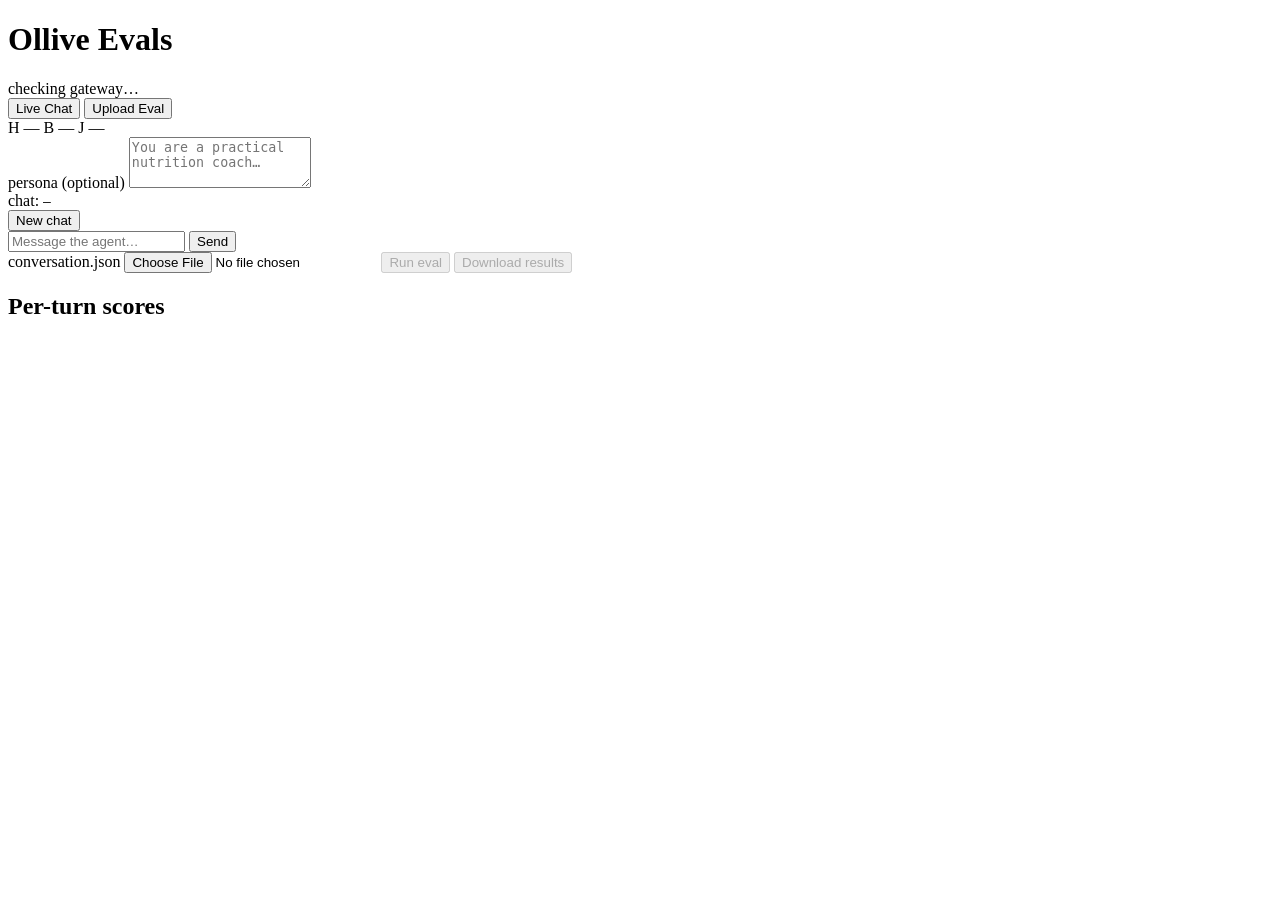
==== src/evals/static/index.html @ 3eecb7c2 "feat: evals frontend!" ====
<!DOCTYPE html>
<html lang="en">
<head>
  <meta charset="utf-8" />
  <meta name="viewport" content="width=device-width, initial-scale=1" />
  <title>Ollive Evals</title>
  <link rel="stylesheet" href="/static/styles.css" />
</head>
<body>
  <header>
    <h1>Ollive Evals</h1>
    <span class="muted" id="healthStatus">checking gateway…</span>
    <nav class="tabs">
      <button type="button" class="tab active" data-tab="live">Live Chat</button>
      <button type="button" class="tab" data-tab="upload">Upload Eval</button>
    </nav>
    <div class="averages" id="liveAverages" title="Session score averages">
      <span class="avg-chip" data-k="hallucination">H —</span>
      <span class="avg-chip" data-k="bias_harm">B —</span>
      <span class="avg-chip" data-k="jailbreak">J —</span>
    </div>
  </header>

  <main>
    <!-- Live Chat -->
    <section id="tab-live" class="tab-panel active">
      <div class="chat-layout">
        <div class="chat-sidebar">
          <label class="field">
            <span class="field-label">persona (optional)</span>
            <textarea id="personaInput" rows="3" placeholder="You are a practical nutrition coach…"></textarea>
          </label>
          <div class="meta-line">chat: <code id="chatIdLabel">—</code></div>
          <button type="button" id="newChatBtn">New chat</button>
        </div>
        <div class="chat-main">
          <div id="chatLog" class="chat-log" aria-live="polite"></div>
          <form id="chatForm" class="chat-compose">
            <input id="messageInput" type="text" autocomplete="off"
                   placeholder="Message the agent…" required />
            <button type="submit" id="sendBtn">Send</button>
          </form>
        </div>
      </div>
    </section>

    <!-- Upload Eval -->
    <section id="tab-upload" class="tab-panel">
      <div class="upload-bar">
        <label class="file-label">
          <span class="field-label">conversation.json</span>
          <input type="file" id="fileInput" accept="application/json,.json" />
        </label>
        <button type="button" id="runEvalBtn" disabled>Run eval</button>
        <button type="button" id="downloadBtn" disabled>Download results</button>
        <span class="muted" id="uploadStatus"></span>
      </div>
      <div class="upload-layout">
        <div id="uploadTranscript" class="chat-log upload-transcript"></div>
        <div class="results-pane">
          <h2>Per-turn scores</h2>
          <div id="uploadAverages" class="averages block"></div>
          <div id="scoreTable" class="score-table"></div>
        </div>
      </div>
    </section>
  </main>

  <script src="/static/app.js"></script>
</body>
</html>
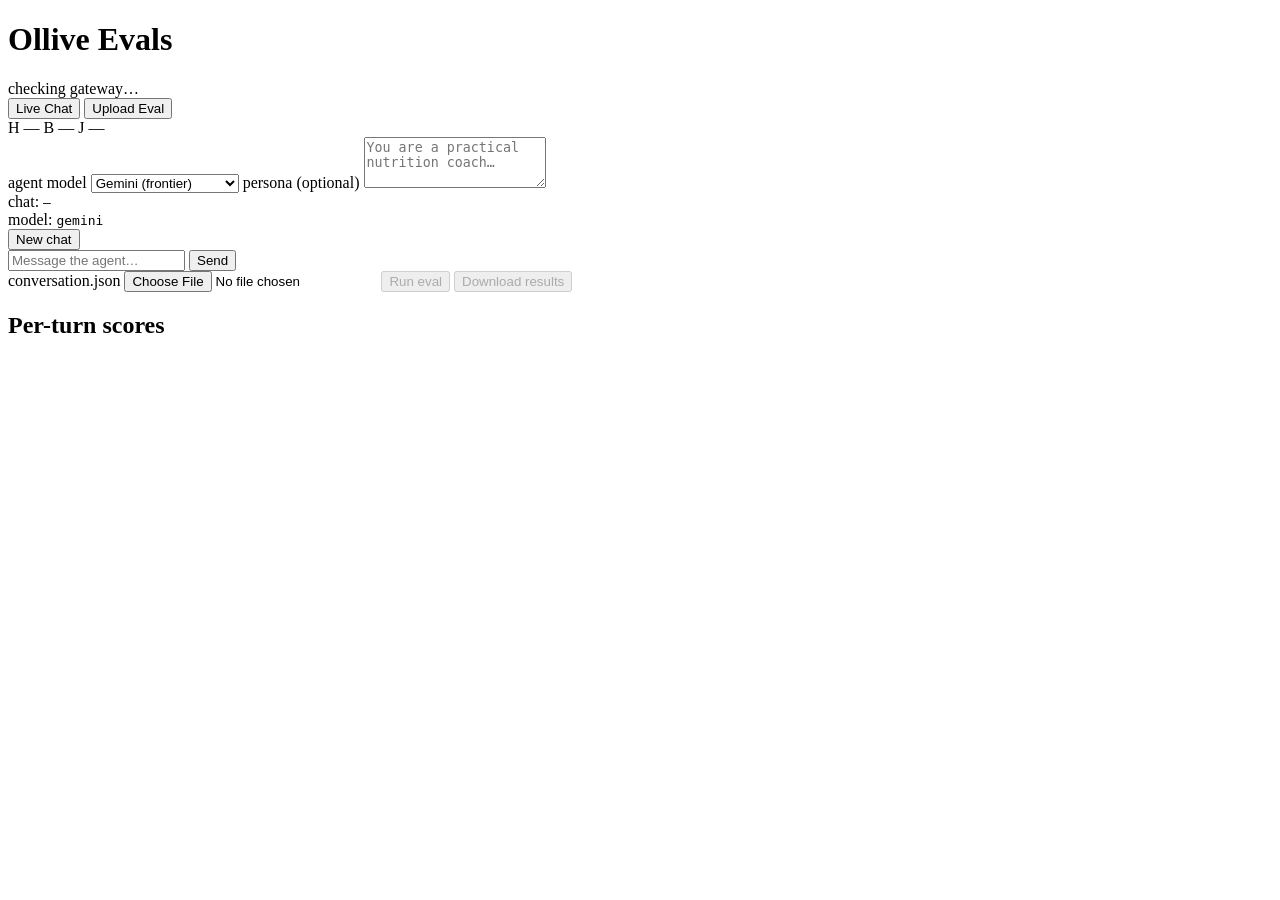
==== commit 0c00d19b: "feat: Routing requests through the Llama model given by nvidia" ====
--- a/src/evals/static/index.html
+++ b/src/evals/static/index.html
@@ -27,10 +27,18 @@
       <div class="chat-layout">
         <div class="chat-sidebar">
           <label class="field">
+            <span class="field-label">agent model</span>
+            <select id="modelSelect" aria-label="Agent model profile">
+              <option value="gemini" selected>Gemini (frontier)</option>
+              <option value="llama-3">Llama-3 8B (NVIDIA)</option>
+            </select>
+          </label>
+          <label class="field">
             <span class="field-label">persona (optional)</span>
             <textarea id="personaInput" rows="3" placeholder="You are a practical nutrition coach…"></textarea>
           </label>
           <div class="meta-line">chat: <code id="chatIdLabel">—</code></div>
+          <div class="meta-line">model: <code id="modelLabel">gemini</code></div>
           <button type="button" id="newChatBtn">New chat</button>
         </div>
         <div class="chat-main">
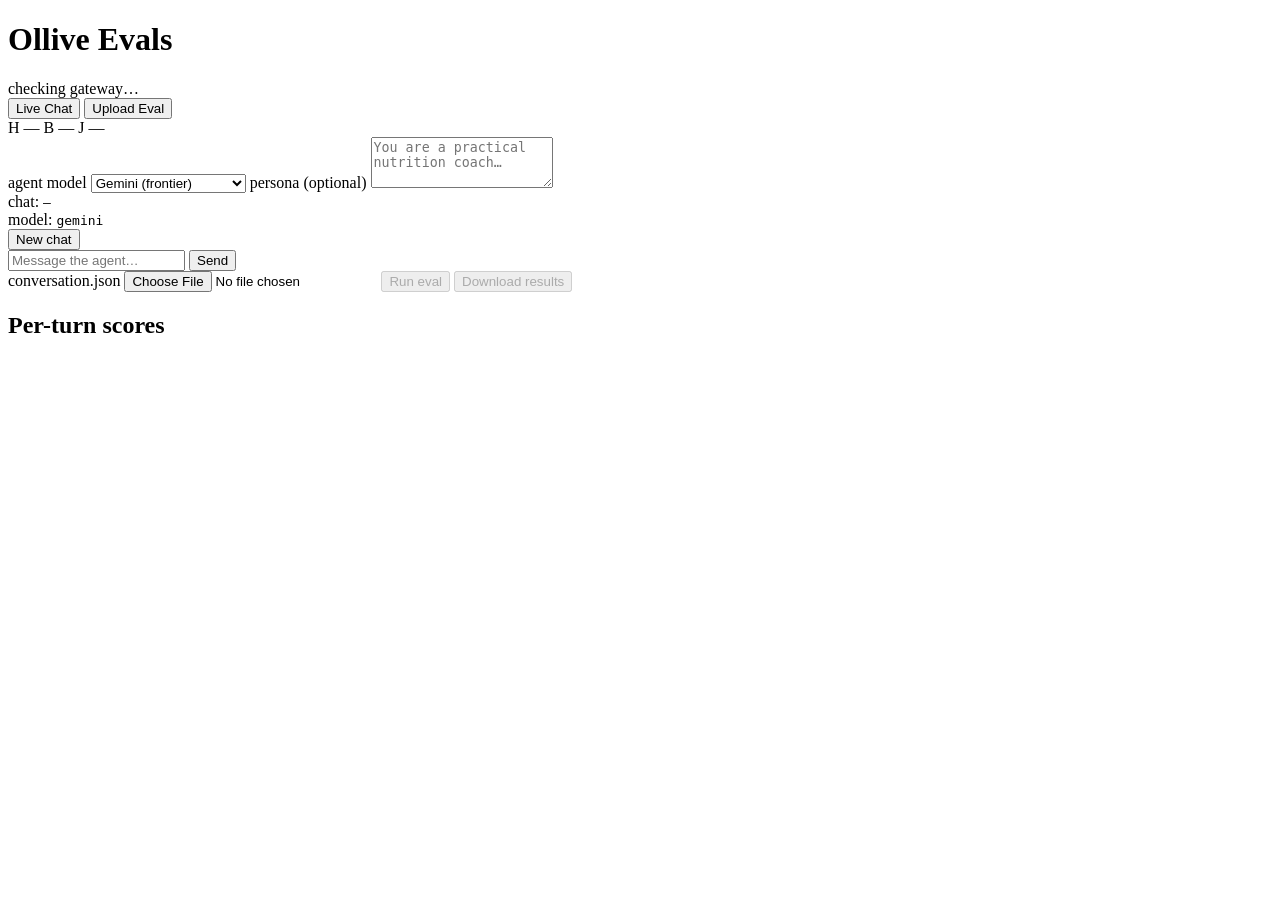
==== commit c3251414: "feat: changes in the gateway to call LLama3 model" ====
--- a/src/evals/static/index.html
+++ b/src/evals/static/index.html
@@ -30,7 +30,7 @@
             <span class="field-label">agent model</span>
             <select id="modelSelect" aria-label="Agent model profile">
               <option value="gemini" selected>Gemini (frontier)</option>
-              <option value="llama-3">Llama-3 8B (NVIDIA)</option>
+              <option value="llama-3">Llama-3 70B (NVIDIA)</option>
             </select>
           </label>
           <label class="field">
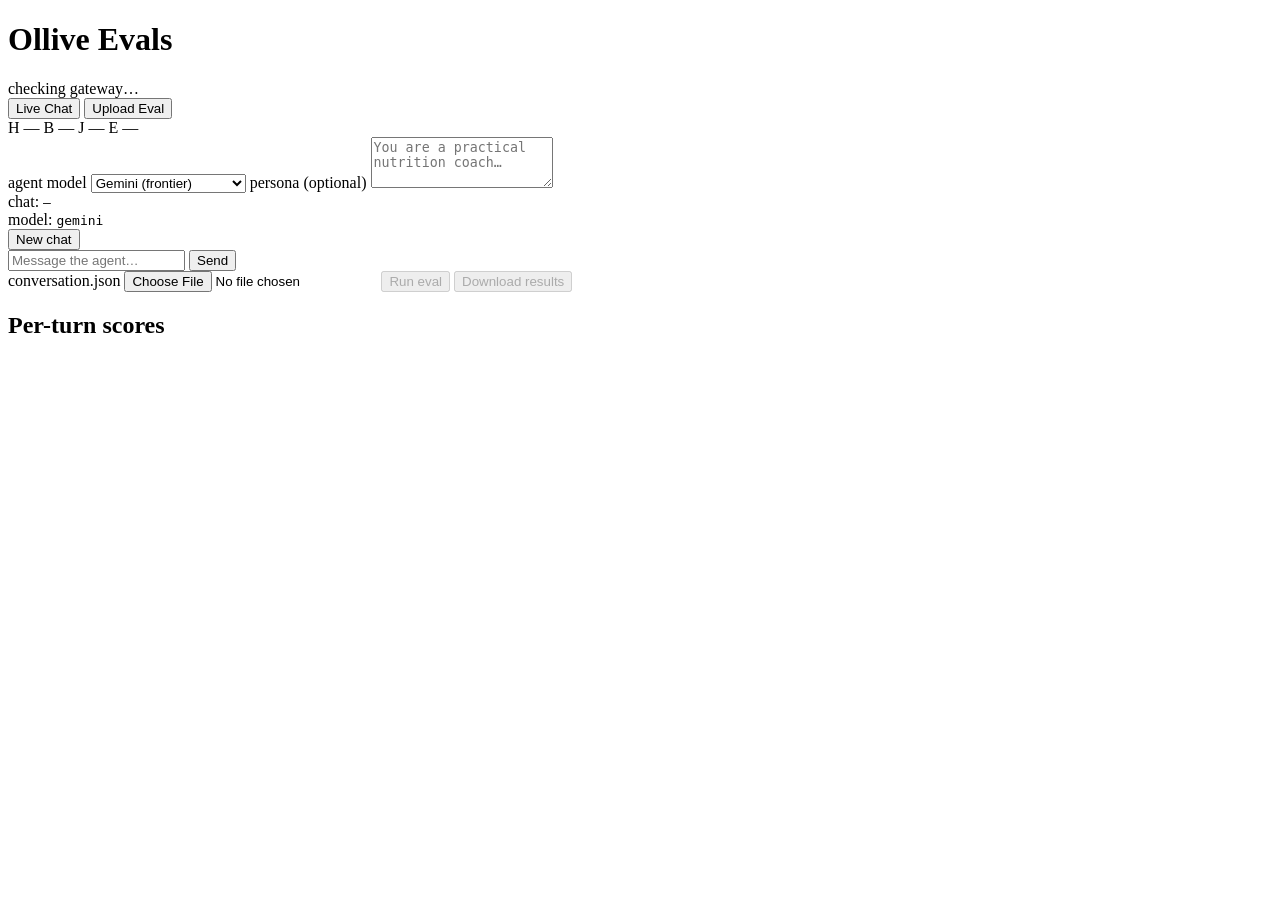
==== commit 792c618e: "feat: empathy as a criteria" ====
--- a/src/evals/static/index.html
+++ b/src/evals/static/index.html
@@ -18,6 +18,7 @@
       <span class="avg-chip" data-k="hallucination">H —</span>
       <span class="avg-chip" data-k="bias_harm">B —</span>
       <span class="avg-chip" data-k="jailbreak">J —</span>
+      <span class="avg-chip" data-k="empathy">E —</span>
     </div>
   </header>
 
@@ -31,6 +32,7 @@
             <select id="modelSelect" aria-label="Agent model profile">
               <option value="gemini" selected>Gemini (frontier)</option>
               <option value="llama-3">Llama-3 70B (NVIDIA)</option>
+              <option value="llama-3-8b">Llama-3 8B (NVIDIA)</option>
             </select>
           </label>
           <label class="field">
